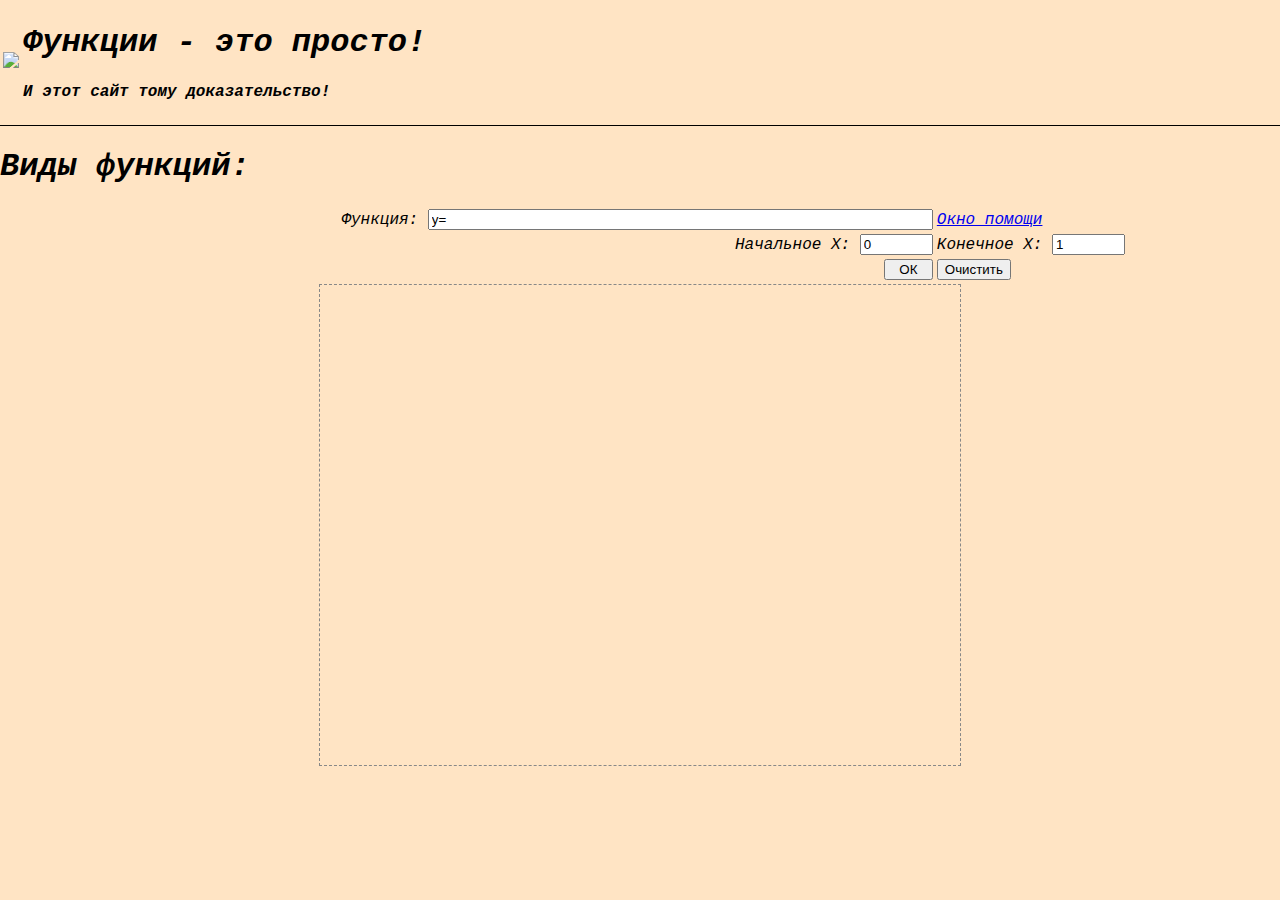
==== 2index.html @ d4ee6282 "In Progress..." ====
<!DOCTYPE html>
<html lang="en">
<head>
    <meta charset="UTF-8">
    <meta http-equiv="X-UA-Compatible" content="IE=edge">
    <meta name="viewport" content="width=device-width, initial-scale=1.0">
    <title>Энциклопедия</title>
    <link href='style.css' rel='stylesheet'/>
</head>
<body>
    <div class = 'head'>
        <table>
            <tr>
                <td>
                    <img src="images/Без имени-1.png" class = 'headArt'/>
                </td>
                <td>
                    <h1><em>Функции - это просто!</em></h1> 
                    <h4><em>И этот сайт тому доказательство!</h4>
                </td>
            </tr>
        </table>
    </div>
    <div>
        <h1>Виды функций:</h1>
    </div>
    <div >
        <script type="text/javascript">

            function root(a, b) { //Корень степени a из b
             return Math.pow(b, 1 / a);
            }
            
            function logab(a, b) { //Логарифм от b по основанию a
             return Math.log(b) / Math.log(a);
            }
            
            function fact(a) { //Факториал от a
             if (a <= 0) return 1;
             var f=1;
             for (var i=1; i<=f; i++) f*=i;
             return f;
            }
            
            function Okrugl (a,eps) {//Округление, eps-число знаков после запятой
             a=Math.round(a*eval('1e'+eps));
             a*=eval('1e-'+eps); a+='';
             a+=(a.indexOf('.')==-1 ? '.' : '');
             return parseFloat(a.substring (0,a.indexOf('.')+eps+1)); 
            }
            
            function replaceSpecialSequence(str) { 
             //Тригонометрические функции
             str = str.split("cos").join("Math.cos");
             str = str.split("sin").join("Math.sin");
             str = str.split("tan").join("Math.tan");
             str = str.split("acos").join("Math.acos");
             str = str.split("asin").join("Math.asin");
             str = str.split("atan").join("Math.atan");
             str = str.split("pi").join("Math.PI");
             str = str.split("ln2").join("Math.LN2");
             str = str.split("ln10").join("Math.LN10");
             str = str.split("log2e").join("Math.LOG2E");
             str = str.split("log10e").join("Math.LOG10E");
             str = str.split("sqrt1_2").join("Math.SQRT1_2");
             str = str.split("sqrt2").join("Math.SQRT2");
             str = str.split("abs").join("Math.abs");
             str = str.split("ceil").join("Math.ceil");
                 str = str.split("exp").join("Math.exp");
             str = str.split("floor").join("Math.floor");
             str = str.split("ln").join("Math.log");
                 str = str.split("max").join("Math.max");
             str = str.split("min").join("Math.min");
             str = str.split("pow").join("Math.pow");
             str = str.split("round").join("Math.round");
             str = str.split("lg").join("logab");
             str = str.split("sqrt").join("Math.sqrt");
                 str = str.split("e").join("Math.E");
             return str;
            }
            
            function splitFunc(func) { //Начальный разбор строки
             //Убрать "Y="
             var expr = func.substring(func.indexOf("=") + 1, func.length);
             //Переписать тригонометрические функции на Javascript
             expr = replaceSpecialSequence(expr);
             //Разбить строку на массив строк по разделителю "x"
             funcArray = expr.split("X");
            }
            
            function yVal(xVal) { //Построить выражение с аргументом xVal вместо x
             var expr = funcArray.join(xVal);
             return eval(expr);
            }
            
            function trim(string) {
             return string.replace (/(^\s+)|(\s+$)/g, "");
            }
            
            
            function Main () {
             var ff=trim(document.f1.func.value);
             if ((ff=='y=') || (ff=='')) {
              window.alert ("Пожалуйста, задайте допустимое выражение для функции"); return;
             }
             splitFunc (ff);
             var errormsg=
             "Недопустимые данные в полях ввода!\r\n" +
             "Требования: Начальное и конечное X - числа,\r\n" +
             "Начальное X меньше конечного.\r\n" +
             "Пожалуйста, исправьте ввод и нажмите ОК\r\n";
             var minx = document.f1.x1.value;
             var maxx = document.f1.x2.value;
             if ((isNaN(minx)==true) || (isNaN(maxx)==true)) {
              window.alert (errormsg); return;
             }
             minx = parseFloat(eval(replaceSpecialSequence(minx)));
             maxx = parseFloat(eval(replaceSpecialSequence(maxx)));
             if (minx>=maxx) {
              window.alert (errormsg); return;
             }
             else {
              //Определить размеры канвы
              var Width=document.getElementById('canvasId').width;
              var Height=document.getElementById('canvasId').height;
              var dx=(maxx-minx)/(Width-1);  //Шаг по X соотв. 1 пикселу
              //Создать массив значений Y:
              ar = new Array();
              var k=0;
              for (var i=minx; i<=maxx+1e-7; i+=dx) { ar[k] = yVal(i); k++; }
                                      //Иначе будет на 1 эл-т меньше и "Опера" не выполнит
            
              var miny=ar[0];
              var maxy=miny;
              for (i=0; i<ar.length; i++) {
               if (ar[i]<miny) miny=ar[i];
               else if (ar[i]>maxy) maxy=ar[i];
              }
            
              var pc=Okrugl(100/((maxx-minx)/dx),2);
              var p=0;
              var scry=0;
              var canvas = document.getElementById('canvasId').getContext('2d');
              canvas.strokeStyle="rgb(0,0,0)";
              canvas.beginPath();
              var xcoef=(Width-1)/(maxx-minx);
              var ycoef=(Height-1)/(maxy-miny);
              for (i=0; i<Width; i++) {
               scry=Okrugl((ar[i]-miny)*ycoef,0);
               if (i==0) canvas.moveTo(0,Height-1-scry); // Ставим точку
               else canvas.lineTo(i,Height-1-scry); // Линии
               window.status='График: '+Okrugl(p,2)+'%';
               p+=pc;
              }
              canvas.stroke();
              //Красным дорисовать оси координат, если попадают в область
              canvas.strokeStyle="rgb(255,0,0)";
              if ((minx<=0) && (0<=maxx)) {
               scrx=Okrugl(-minx*xcoef,0);
               canvas.beginPath();
               canvas.moveTo(scrx,0);
               canvas.lineTo(scrx,Height-1);
               canvas.stroke();
              }
              scry=Okrugl(-miny*ycoef,0);
              if ((0<=scry) && (scry<Height)) {
               canvas.beginPath();
               canvas.moveTo(0,Height-1-scry);
               canvas.lineTo(Width-1,Height-1-scry);
               canvas.stroke();
              }
              
              //Вывести координаты угловых точек
              var sx=DrawNumber (''+Okrugl(minx,2),4,Height-10);
              DrawNumber (''+Okrugl(miny,2),sx+10,Height-10);
              var t=''+Okrugl(maxx,2)+10+Okrugl(maxy,2);
              var sx=DrawNumber (''+Okrugl(maxx,2),Width-1-t.length*7,10);
              DrawNumber (''+Okrugl(maxy,2),sx+10,10);
              window.status='Готово';
             }
            } 
            
            function DrawNumber (s,x,y) {
             //Вывод числа s с помощью картинок с позиции x,y
             var canvas = document.getElementById('canvasId').getContext('2d');
             for (var i=0; i<s.length; i++) {
              var img = new Image();
              var c=s.substring(i,i+1);
              if (c=='.') c='dot';
              else if (c=='-') c='minus';
              img.src = c+'.gif';
              canvas.drawImage(img,x+i*5,y);
             }
             return x+i*5;
            }
            
            
            function Clear () {
             document.f1.x1.value='';
             document.f1.x2.value='';
             document.f1.func.value='y=';
             var canvas = document.getElementById('canvasId').getContext('2d');
             canvas.fillStyle="rgb(255,255,255)";
             canvas.fillRect(0,0,document.getElementById('canvasId').width,document.getElementById('canvasId').height);
             canvas.fill();
            }
            </script>
            
            <form name="f1">
            <table border=0 width=90% align=center>
            <tr><td align=right>
            Функция: <input type="text" name="func" maxlength="60" size="60" value="y=">
            </td>
            <td>
            <a href="help.html" target=_blank>Окно помощи</a>
            </td>
            </tr>
            <tr>
            <td align=right>Начальное X: <input type="text" name="x1" maxlength="6" size="6" value="0"></td>
            <td>Конечное X:  <input type="text" name="x2" maxlength="6" size="6" value="1"></td>
            </tr>
            <tr>
            <td align=right><input type="button" name="OK"    value="  ОК  " onClick="Main()"></td>
            <td><input type="reset" name="Cancel" value="Очистить" onClick="Clear()"></td>
            </tr><tr><td colspan=3 align=center valign=middle>
             <canvas style="border:1px dashed #888;" id="canvasId" width="640" height="480">Извините, тег Canvas недоступен!</canvas>
            </td></tr></table>
            </form>
    </div>
</body>
</html>
---- style.css ----
body{
    font-size: 16px;
    background-color: bisque;
    font-family:'Courier New', Courier, monospace;
    font-style:italic ;
    margin:0px
}

.head{
    background-image: url(images/colorful-polygonal-connection-design-with-low-poly-vector-illustration.jpg);
    background-size:100% 100%;
    border-bottom: 1px solid black;
}

.left{
    max-width: 160px;
    padding: 10px 5px;
    border-radius: 5px;
    margin: 2px;
}

.zagolovok{
    margin: 2px;
}

.ssilka{
    padding: 4px;
    border: 2px solid black;
    border-radius: 10px;
    background-color: rgba(223, 178, 122, 0.979);
    margin: 0px 0px 6px 0px
}

.headArt{
    width:200px ;
}

.EWeb{
    color:black
}

.ssilka a{
    color:black;
    text-decoration: none;
}

.cnvs{
    background-color:brown;
}

#canvas{
    max-width: 700px;
    background-color:aliceblue;
    margin:0% 50% 0% 50%;
}
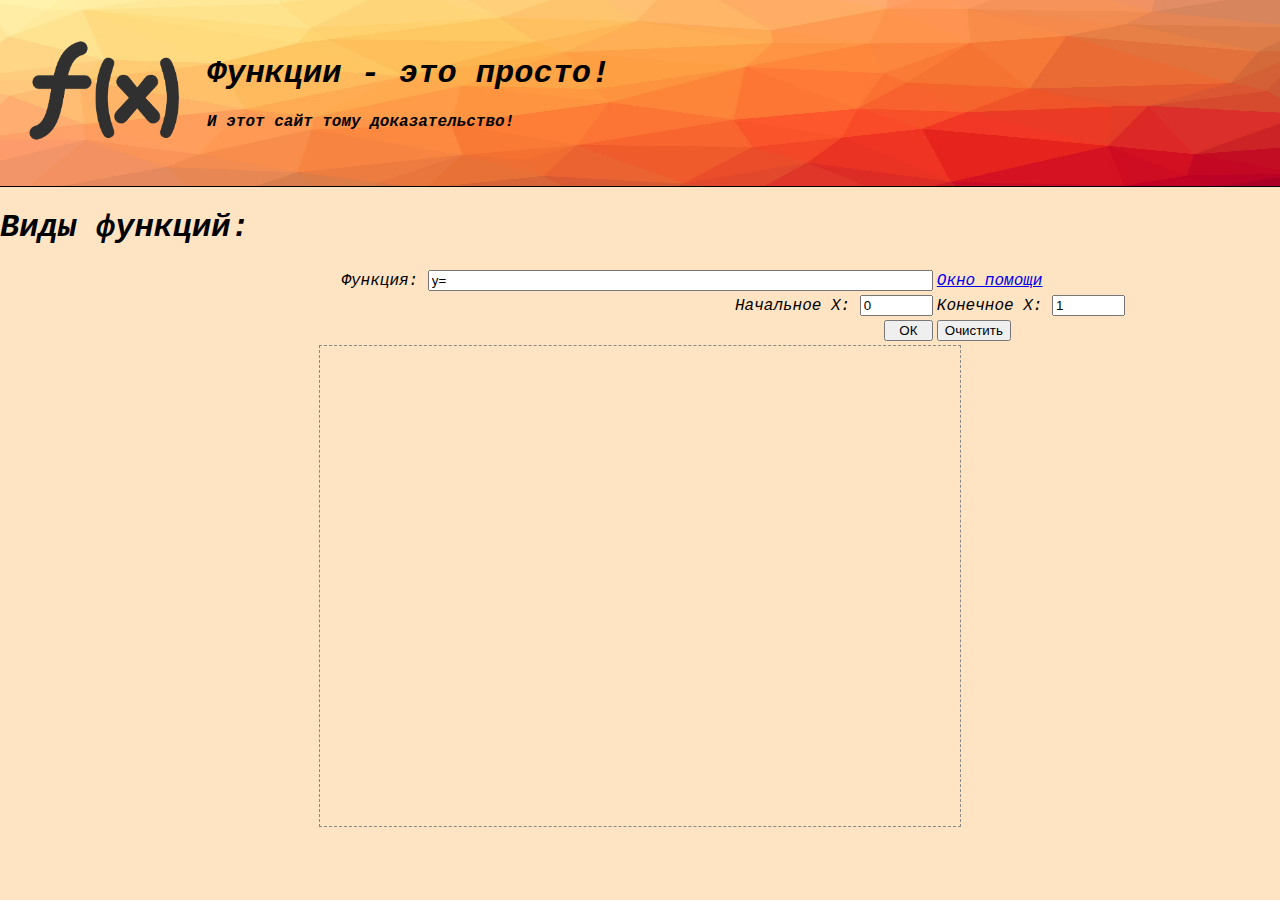
==== commit eb27b7a3: "Add files via upload" ====
--- a/2index.html
+++ b/2index.html
@@ -12,7 +12,7 @@
         <table>
             <tr>
                 <td>
-                    <img src="images/Без имени-1.png" class = 'headArt'/>
+                    <img src="Без имени-1.png" class = 'headArt'/>
                 </td>
                 <td>
                     <h1><em>Функции - это просто!</em></h1> 
@@ -128,7 +128,6 @@
               ar = new Array();
               var k=0;
               for (var i=minx; i<=maxx+1e-7; i+=dx) { ar[k] = yVal(i); k++; }
-                                      //Иначе будет на 1 эл-т меньше и "Опера" не выполнит
             
               var miny=ar[0];
               var maxy=miny;
--- a/style.css
+++ b/style.css
@@ -7,7 +7,7 @@
 }
 
 .head{
-    background-image: url(images/colorful-polygonal-connection-design-with-low-poly-vector-illustration.jpg);
+    background-image: url(colorful-polygonal-connection-design-with-low-poly-vector-illustration.jpg);
     background-size:100% 100%;
     border-bottom: 1px solid black;
 }
@@ -44,13 +44,4 @@
     text-decoration: none;
 }
 
-.cnvs{
-    background-color:brown;
-}
 
-#canvas{
-    max-width: 700px;
-    background-color:aliceblue;
-    margin:0% 50% 0% 50%;
-}
-
